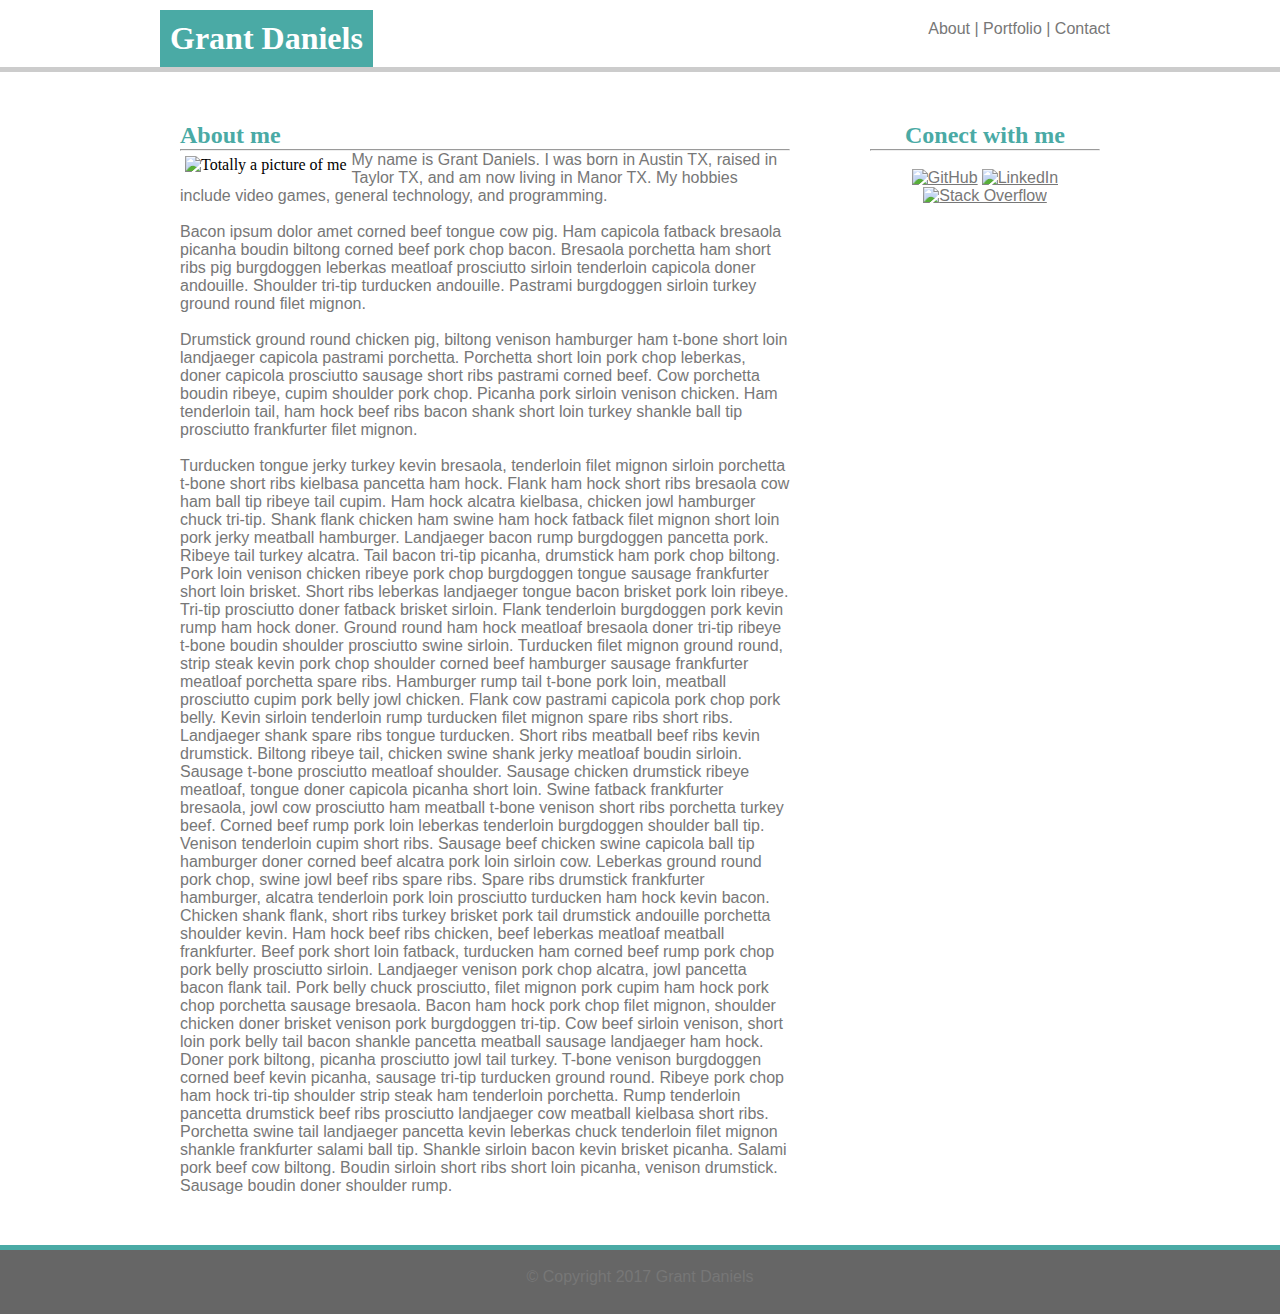
==== index.html @ 428578e5 "Updated files to completed versions" ====
<!DOCTYPE html>
<html lang="en-us">

<head>
  <meta charset="UTF-8">
  <link rel="stylesheet" type="text/css" src="./assets/css/reset.css" />
  <link rel="stylesheet" type="text/css" href="./assets/css/style.css" />
  <title>Grant Daniels: About Me</title>
</head>

<body>
  <!--wrapper class for sticky footer -->
  <div class="wrapper">

    <!--Navigaton top namne, and links-->
    <!--This is the entire width of the actual page-->
    <header class="clearfix">
    <!-- This is where the content width is constrained to 970px as per the specs -->
      <div class="clearfix" id="header_section">
        <div id="header_name">
           <h1>Grant Daniels</h1>
        </div>

        <div id="header_links">
          <p>
            <a class="header_link" href="index.html">About</a>  |  
            <a class="header_link" href="portfolio.html">Portfolio</a>  |  
            <a class="header_link" href="contact.html">Contact</a>
          </p>
         </div>
        </div>
    </header>

    <!-- Main Page Conent.  Main content with aside sidebar that ontains links -->
    <!--This is the entire width of the actual page-->
    <div id="main_wrapper">
      <!-- This is where the content width is constrained to 970px as per the specs -->
      <div id="main_content">

        <div id="main_section">

          <h2>About me</h2>
          <hr>
          <img id="main_image" src="./assets/images/me_400x200.jpg" title="Not really a picture of me" alt="Totally a picture of me" />

          <p>My name is Grant Daniels.  I was born in Austin TX, raised in Taylor TX, and am now living in Manor TX.  My hobbies include video games, general technology, and programming.</p> <br>

          <p>Bacon ipsum dolor amet corned beef tongue cow pig. Ham capicola fatback bresaola picanha boudin biltong corned beef pork chop bacon. Bresaola porchetta ham short ribs pig burgdoggen leberkas meatloaf prosciutto sirloin tenderloin capicola doner andouille. Shoulder tri-tip turducken andouille. Pastrami burgdoggen sirloin turkey ground round filet mignon.</p> <br>

          <p>Drumstick ground round chicken pig, biltong venison hamburger ham t-bone short loin landjaeger capicola pastrami porchetta. Porchetta short loin pork chop leberkas, doner capicola prosciutto sausage short ribs pastrami corned beef. Cow porchetta boudin ribeye, cupim shoulder pork chop. Picanha pork sirloin venison chicken. Ham tenderloin tail, ham hock beef ribs bacon shank short loin turkey shankle ball tip prosciutto frankfurter filet mignon.</p> <br>

          <p>Turducken tongue jerky turkey kevin bresaola, tenderloin filet mignon sirloin porchetta t-bone short ribs kielbasa pancetta ham hock. Flank ham hock short ribs bresaola cow ham ball tip ribeye tail cupim. Ham hock alcatra kielbasa, chicken jowl hamburger chuck tri-tip. Shank flank chicken ham swine ham hock fatback filet mignon short loin pork jerky meatball hamburger. Landjaeger bacon rump burgdoggen pancetta pork.

          Ribeye tail turkey alcatra. Tail bacon tri-tip picanha, drumstick ham pork chop biltong. Pork loin venison chicken ribeye pork chop burgdoggen tongue sausage frankfurter short loin brisket. Short ribs leberkas landjaeger tongue bacon brisket pork loin ribeye. Tri-tip prosciutto doner fatback brisket sirloin. Flank tenderloin burgdoggen pork kevin rump ham hock doner.

          Ground round ham hock meatloaf bresaola doner tri-tip ribeye t-bone boudin shoulder prosciutto swine sirloin. Turducken filet mignon ground round, strip steak kevin pork chop shoulder corned beef hamburger sausage frankfurter meatloaf porchetta spare ribs. Hamburger rump tail t-bone pork loin, meatball prosciutto cupim pork belly jowl chicken. Flank cow pastrami capicola pork chop pork belly. Kevin sirloin tenderloin rump turducken filet mignon spare ribs short ribs. Landjaeger shank spare ribs tongue turducken. Short ribs meatball beef ribs kevin drumstick.

          Biltong ribeye tail, chicken swine shank jerky meatloaf boudin sirloin. Sausage t-bone prosciutto meatloaf shoulder. Sausage chicken drumstick ribeye meatloaf, tongue doner capicola picanha short loin. Swine fatback frankfurter bresaola, jowl cow prosciutto ham meatball t-bone venison short ribs porchetta turkey beef.

          Corned beef rump pork loin leberkas tenderloin burgdoggen shoulder ball tip. Venison tenderloin cupim short ribs. Sausage beef chicken swine capicola ball tip hamburger doner corned beef alcatra pork loin sirloin cow. Leberkas ground round pork chop, swine jowl beef ribs spare ribs.

          Spare ribs drumstick frankfurter hamburger, alcatra tenderloin pork loin prosciutto turducken ham hock kevin bacon. Chicken shank flank, short ribs turkey brisket pork tail drumstick andouille porchetta shoulder kevin. Ham hock beef ribs chicken, beef leberkas meatloaf meatball frankfurter. Beef pork short loin fatback, turducken ham corned beef rump pork chop pork belly prosciutto sirloin. Landjaeger venison pork chop alcatra, jowl pancetta bacon flank tail. Pork belly chuck prosciutto, filet mignon pork cupim ham hock pork chop porchetta sausage bresaola.

          Bacon ham hock pork chop filet mignon, shoulder chicken doner brisket venison pork burgdoggen tri-tip. Cow beef sirloin venison, short loin pork belly tail bacon shankle pancetta meatball sausage landjaeger ham hock. Doner pork biltong, picanha prosciutto jowl tail turkey. T-bone venison burgdoggen corned beef kevin picanha, sausage tri-tip turducken ground round.

          Ribeye pork chop ham hock tri-tip shoulder strip steak ham tenderloin porchetta. Rump tenderloin pancetta drumstick beef ribs prosciutto landjaeger cow meatball kielbasa short ribs. Porchetta swine tail landjaeger pancetta kevin leberkas chuck tenderloin filet mignon shankle frankfurter salami ball tip. Shankle sirloin bacon kevin brisket picanha. Salami pork beef cow biltong. Boudin sirloin short ribs short loin picanha, venison drumstick. Sausage boudin doner shoulder rump.</p>

        </div>

        <!--Links to GitHub, LinkedIn, and Stack Overflow pages-->
        <aside id="sidebar_section">
          <h2>Conect with me</h2>
          <hr><br>

          <a href="https://github.com/MagentaReds" target="_blank"><img src="./assets/images/github.png" title="GitHub" alt="GitHub" /></a>

          <a href="https://www.linkedin.com/in/grant-daniels-06869876" target="_blank"><img src="./assets/images/linkedin.png" title="LinkedIn" alt="LinkedIn" /></a>

          <a href="http://stackoverflow.com/users/7329010/grant-daniels" target="_blank"><img src="./assets/images/stack_overflow.png" title="Stack Overflow" alt="Stack Overflow" /></a>

        </aside>

      </div>
    </div>

    <!--push div for sticky footer -->
    <div class="push"></div>
  </div>


  <div class="footer">
      <br>
      <p>© Copyright 2017 Grant Daniels</p>
  </div>


</body>
</html>
---- assets/css/style.css ----
/**
 * Main Stylesheet
 **/

 /** Stick Footer Code**/
* {
  margin: 0;
}
html, body {
  height: 100%;
}
.wrapper {
  min-height: 100%;
  height: auto !important;
  height: 100%;
  margin: 0 auto -4em;
}
.footer, .push {
  height: 4em;
}
/** End Sticky Footer **/

 .clearfix { 
   clear: both;
   overflow: auto;
}

h1,
h2 {
  font-family: 'Georgia', Times, Times New Roman, serif;
}

h2 {
  color: #4aaaa5;
}

p, footer, a {
  font-family: 'Arial', 'Helvetica Neue', Helvetica, sans-serif;
  color: #777777;

}

body {
  background-image: url("../images/school.png");
  margin: auto;
}

header {
  background-color: #ffffff;
}

#header_section{
   width: 960px;
   margin: auto;
   padding-top: 10px;
}

#header_name {
  width: auto;
  float: left;
  color: #ffffff;
  background-color: #4aaaa5;
  padding: 10px;
}
#header_links {
  float: right;
  width: auto;
  margin: 10px;
}

.header_link {
  text-decoration: none;
}

.header_link:hover {
  text-decoration: underline;
}

#main_wrapper {
  clear: both;
  overflow: auto;
  margin: auto;
  padding: 30px 0 30px 0;
  border-top: 5px solid #cccccc;
}

#main_content {
  width: 960px;
  margin: auto;
}

#main_section {
  float: left;
  width: 610px;
  background-color: #ffffff;
  padding: 20px;

}

#main_image {
  float: left;
  margin: 5px;
}

#sidebar_section {
  width: 230px;
  float: right;
  background-color: #ffffff;
  padding: 20px;
  text-align: center;
}

.footer {
  clear: both;
  overflow: auto;
  background-color: #666666;
  text-align: center;
  border-color: #4aaaa5;
  border-width: 5px 0 0 0;
  border-style: solid;
}


input, textarea {
  width: 100%;
}

textarea {
  height: 300px;
}

#submit {
  width: auto;
  color: #ffffff;
  background-color: #4aaaa5;
  padding: 15px;
  border: none;
  font-size: 20px;
}

.port_entry{
  float: left;
  position: relative;
  margin: 2px;
}

.bottom_center_text {
  position: absolute;
  background-color: #4aaaa5;
  color: #ffffff;
  bottom: 10%;
  margin:auto;
  width: 100%;
  text-align: center;
  font-size: 25px;

}
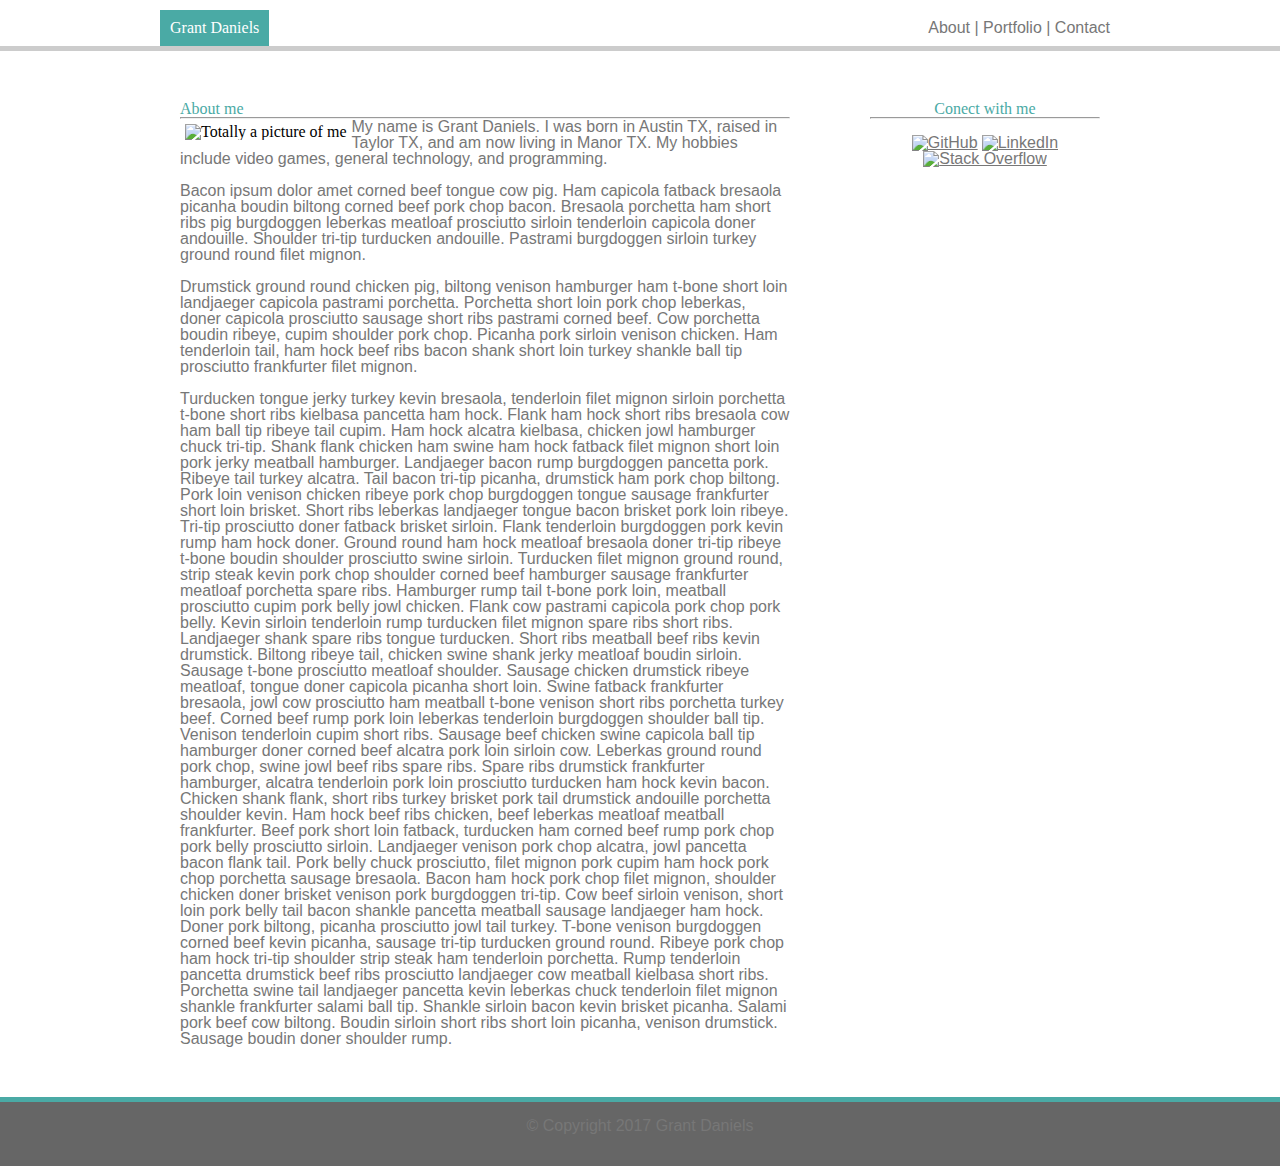
==== commit f941900f: "Fixed reset.css link" ====
--- a/index.html
+++ b/index.html
@@ -3,7 +3,7 @@
 
 <head>
   <meta charset="UTF-8">
-  <link rel="stylesheet" type="text/css" src="./assets/css/reset.css" />
+  <link rel="stylesheet" type="text/css" href="./assets/css/reset.css" />
   <link rel="stylesheet" type="text/css" href="./assets/css/style.css" />
   <title>Grant Daniels: About Me</title>
 </head>
@@ -95,4 +95,4 @@
 
 
 </body>
-</html>+</html>
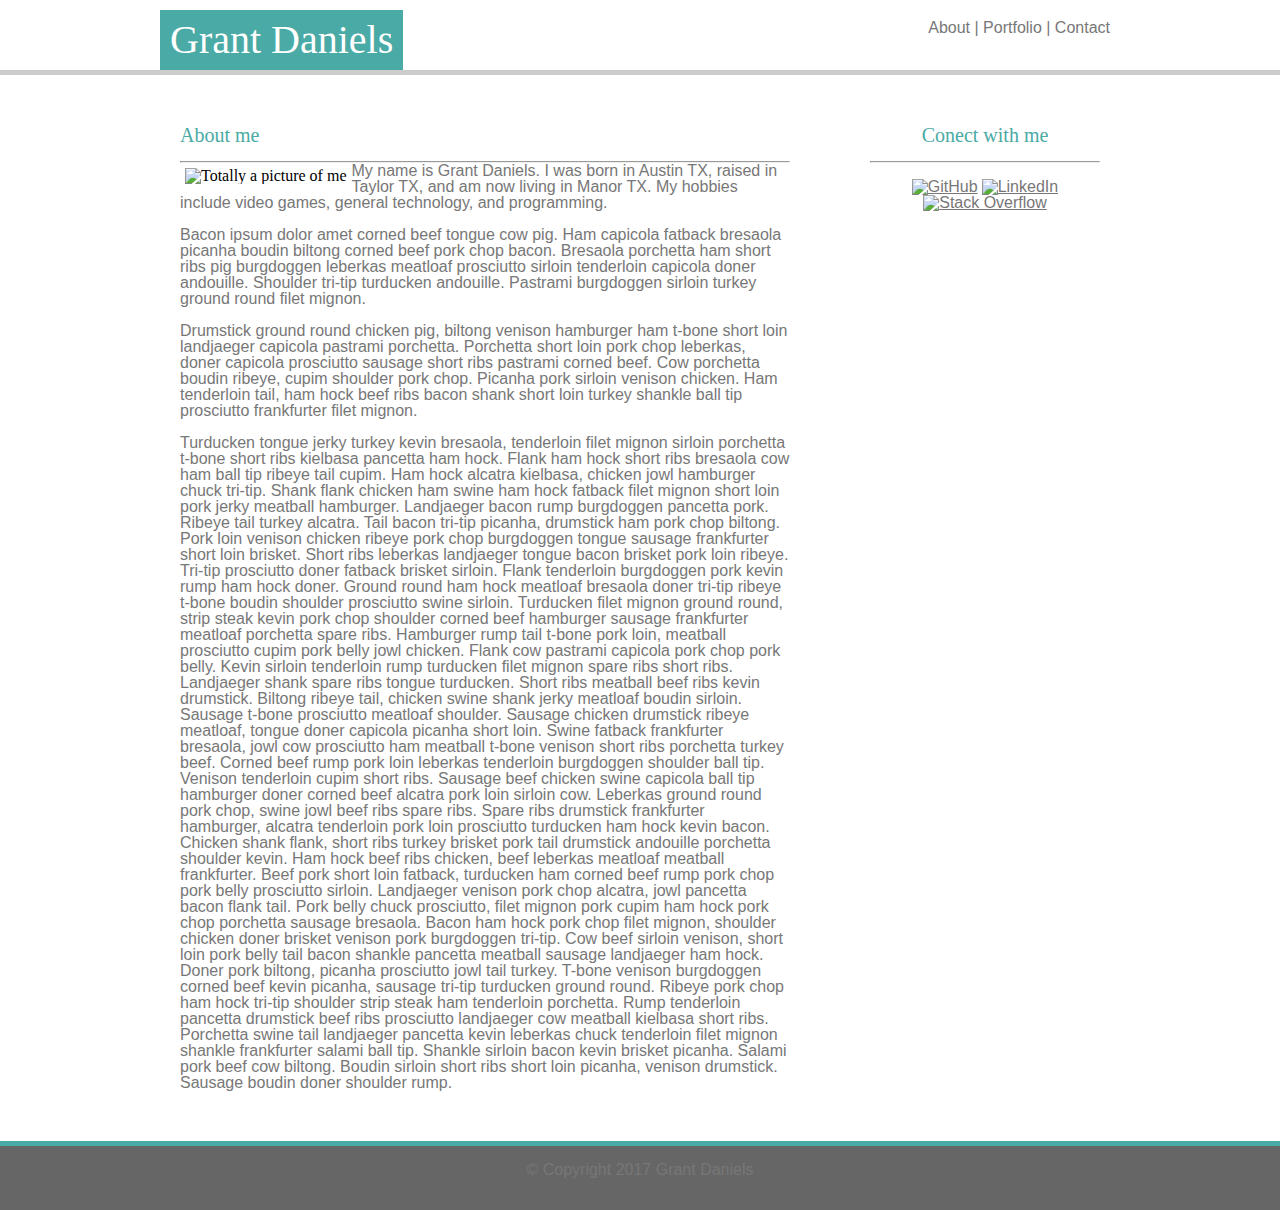
==== commit fb163d8e: "Fixed h1/h2 spacing to look better" ====
--- a/index.html
+++ b/index.html
@@ -39,7 +39,7 @@
 
         <div id="main_section">
 
-          <h2>About me</h2>
+          <h2>About me</h2><br>
           <hr>
           <img id="main_image" src="./assets/images/me_400x200.jpg" title="Not really a picture of me" alt="Totally a picture of me" />
 
@@ -69,7 +69,7 @@
 
         <!--Links to GitHub, LinkedIn, and Stack Overflow pages-->
         <aside id="sidebar_section">
-          <h2>Conect with me</h2>
+          <h2>Conect with me</h2><br>
           <hr><br>
 
           <a href="https://github.com/MagentaReds" target="_blank"><img src="./assets/images/github.png" title="GitHub" alt="GitHub" /></a>
--- a/assets/css/style.css
+++ b/assets/css/style.css
@@ -30,8 +30,13 @@
   font-family: 'Georgia', Times, Times New Roman, serif;
 }
 
+h1 {
+  font-size: 40px;
+}
+
 h2 {
   color: #4aaaa5;
+  font-size: 20px;
 }
 
 p, footer, a {
